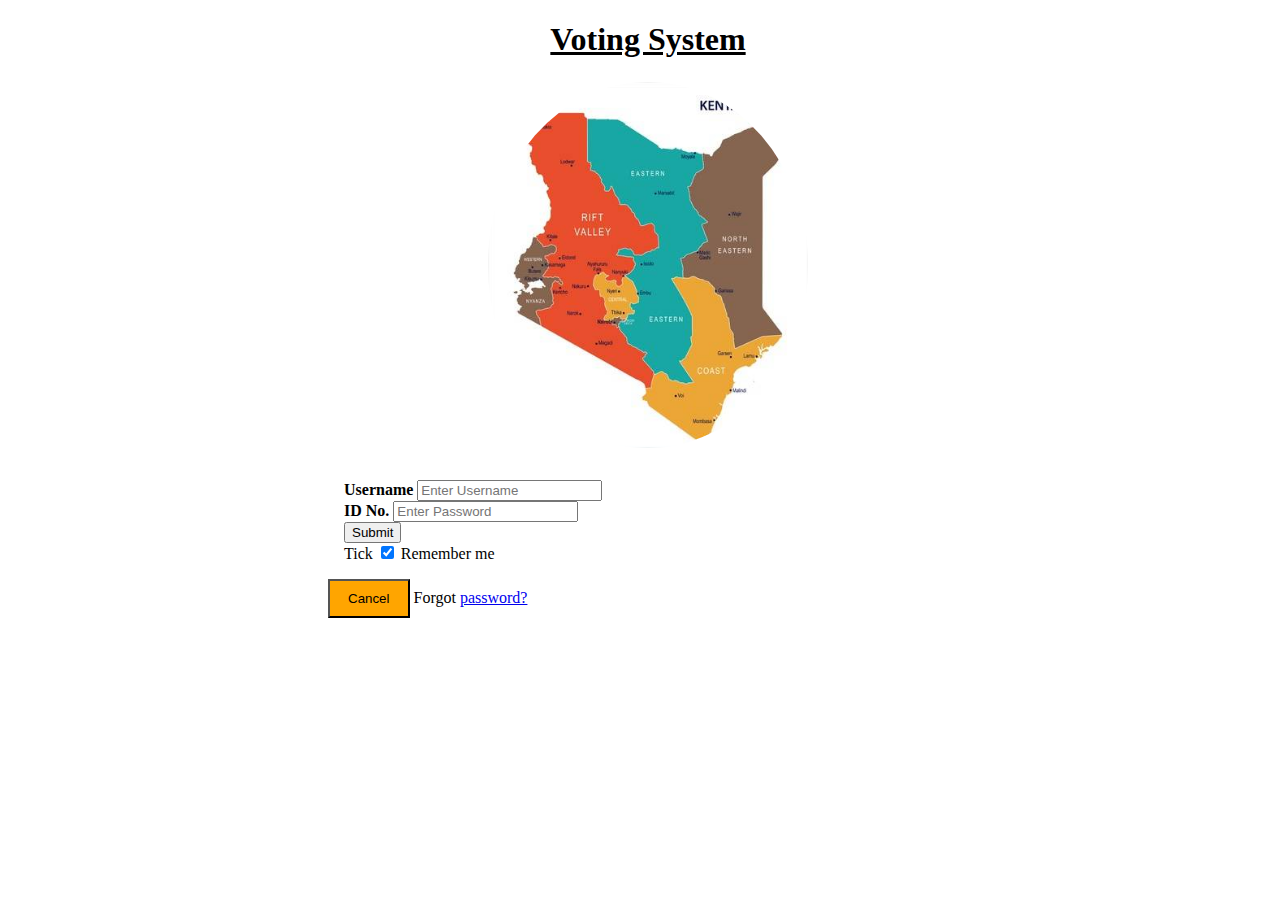
==== index.html @ 67f85b1d "Initial Commit" ====
<!DOCTYPE html>
<html lang="en">
<head>
    <meta charset="UTF-8">
    <meta name="viewport" content="width=device-width, initial-scale=1.0">
    <title>votingprogram</title>
    <link rel="stylesheet" href="style.css">
</head>

<header>
    <h1> <u > <b>voting system</b></u></h1>
</header>

    <body>

        <div class="imgcontainer">
            <img class="kenyaImg" src="kenya.jpg" alt="" width="50%">
        </div>

        <div class="container">
            <label for="username"><b>Username</b></label>
            <input class="username"  type="text" placeholder="Enter Username" name="username" required>
            <br>
            <label for="password"><b>ID No.</b></label>
            <input class="pass" type="password" placeholder="Enter Password" name="password" required>   
            <br>
            <input id="loginB" type="submit"></input>
            <br>
            <label for="checkbox">Tick</label> 
            <input class="checkB"  type="checkbox" checked="checked" name="remember"> Remember me      
        </div>

        <div>
            <button  type="button" class="cancelbtn">Cancel</button>
            <span class="psw">Forgot <a href="password.html">password?</a></span>
        </div>

        
        <script src="voting.js"> 

        </script>
</body>

</html>
---- style.css ----
body{ 
    width: 50%;
    height: 50%;
    position: relative;
    left: 25%;
    font-family: 'Times New Roman', Times, serif;
}
.imgcontainer {
    text-align: center; 
    margin: 24px 0 12px 0;
  }
  
  .kenyaImg{
    width: 50%;
    border-radius: 60%;
  }

h1{
    color: black;
   text-align: center;
    text-transform: capitalize;
}

form {
  border: 3px solid black;
  align-content: center;
}

.username .pass{
    width: 100%;
    padding: 12px 20px;
    margin: 8px 0;
    display: inline-block;
    border: 1px solid black;
    box-sizing: border-box;
  }
  
 .loginB {
    background-color:blue;
    color: white;
    padding: 14px 20px;
    margin: 8px 0;
    border: none;
    cursor: pointer;
    width: 100%;
  }
  
  button:hover {
    opacity: 0.8;
  }
  
  .cancelbtn {
    width: auto;
    padding: 10px 18px;
    background-color: orange;
  }
 
  .container {
    padding: 16px;
  }
  
  span.password {
    float: right;
    padding-top: 16px;
  }
  
  @media screen and (max-width: 300px) {
    span.password{
       display: block;
       float: none;
    }
    .cancelbtn {
       width: 100%;
    }
  }
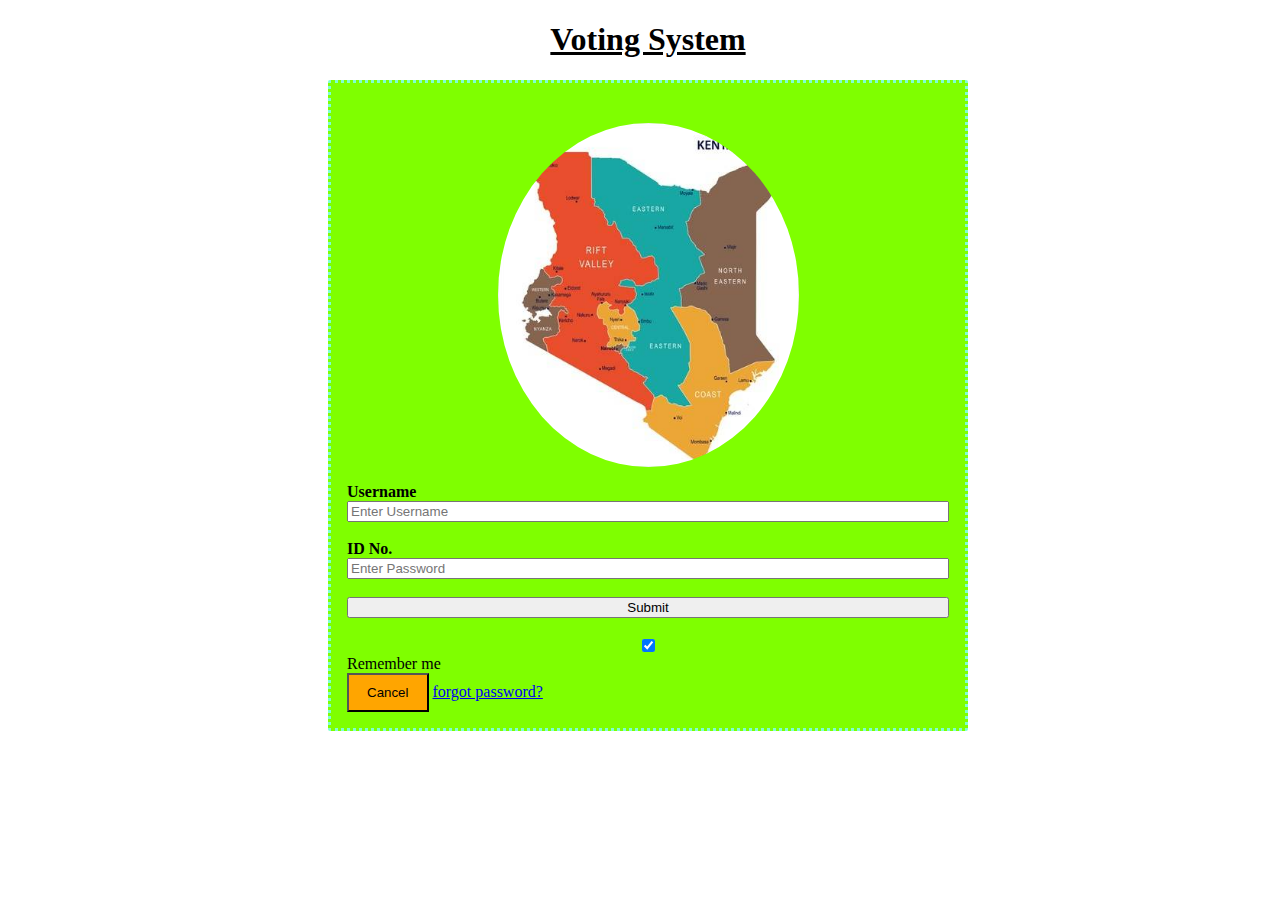
==== commit 60a55e22: "updated" ====
--- a/index.html
+++ b/index.html
@@ -12,32 +12,33 @@
 </header>
 
     <body>
+        <div class="container">
 
-        <div class="imgcontainer">
-            <img class="kenyaImg" src="kenya.jpg" alt="" width="50%">
-        </div>
-
-        <div class="container">
+            <div class="imgcontainer">
+                <img class="kenyaImg" src="kenya.jpg" alt="" width="50%">
+            </div>
             <label for="username"><b>Username</b></label>
             <input class="username"  type="text" placeholder="Enter Username" name="username" required>
             <br>
             <label for="password"><b>ID No.</b></label>
-            <input class="pass" type="password" placeholder="Enter Password" name="password" required>   
+            <input class="pass" type="password" placeholder="Enter Password" name="password"  required>  
             <br>
             <input id="loginB" type="submit"></input>
             <br>
-            <label for="checkbox">Tick</label> 
-            <input class="checkB"  type="checkbox" checked="checked" name="remember"> Remember me      
-        </div>
-
-        <div>
-            <button  type="button" class="cancelbtn">Cancel</button>
-            <span class="psw">Forgot <a href="password.html">password?</a></span>
+            <input class="checkB"  type="checkbox" checked="checked" name="remember"> 
+            <label for="checkbox">Remember me      
+            </label> 
+    
+            <div>
+                <button  type="reset" class="cancelbtn">Cancel</button>
+                <span class="psw"> <a href="password.html">forgot password?</a> </span>
+                
+            </div>
         </div>
 
         
         <script src="voting.js"> 
-
+        
         </script>
 </body>
 
--- a/style.css
+++ b/style.css
@@ -8,11 +8,22 @@
 .imgcontainer {
     text-align: center; 
     margin: 24px 0 12px 0;
+    
   }
   
   .kenyaImg{
     width: 50%;
     border-radius: 60%;
+  }
+  .container{
+    background-color: chartreuse;
+    border: aquamarine;
+    border-style: dotted;
+    border-radius: 2px;
+    justify-items: center;
+    display: flex;
+    flex-direction: column;
+    justify-content: center;
   }
 
 h1{
@@ -72,4 +83,5 @@
     .cancelbtn {
        width: 100%;
     }
-  }+  }
+  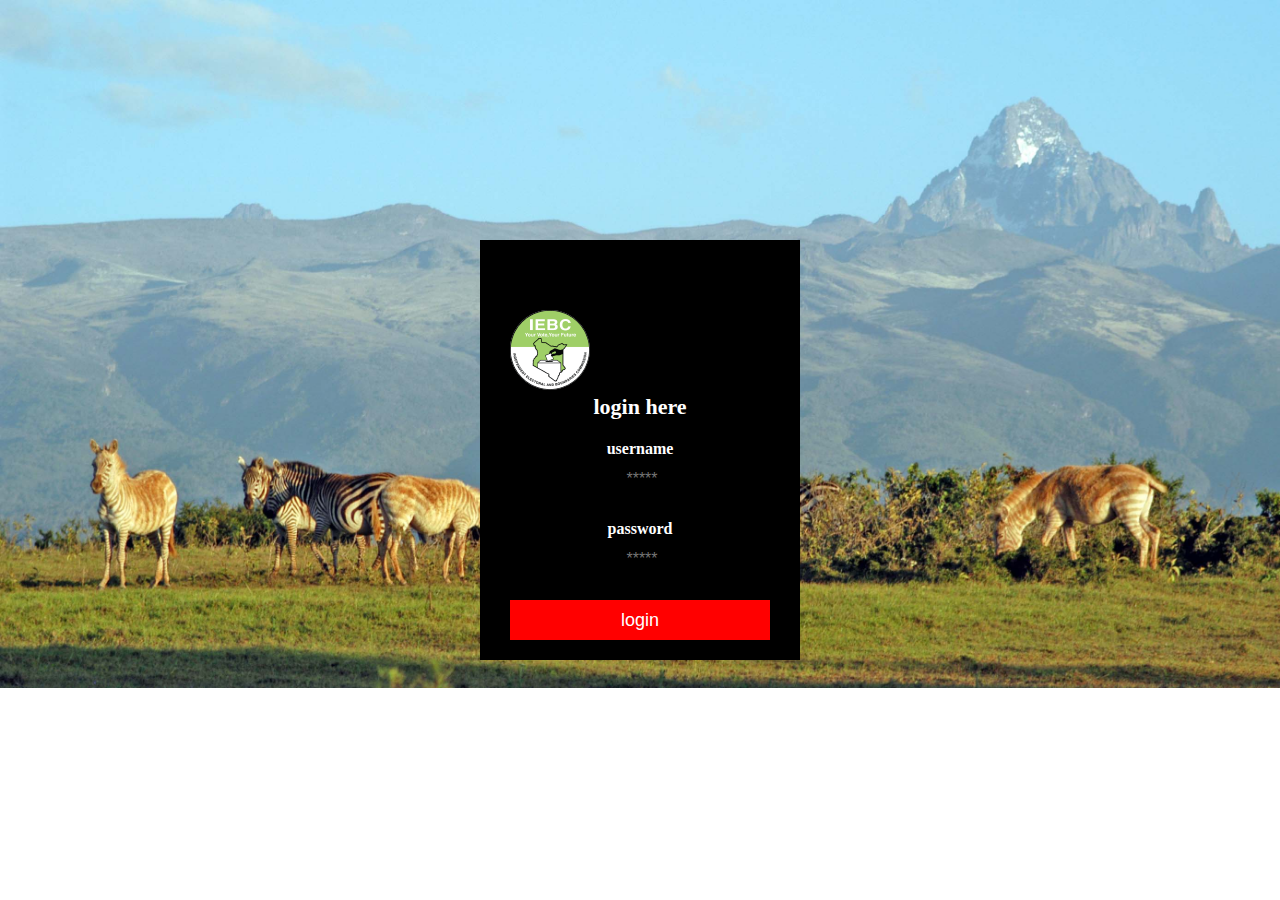
==== commit cdbfb5a1: "-update" ====
--- a/index.html
+++ b/index.html
@@ -6,37 +6,20 @@
     <title>votingprogram</title>
     <link rel="stylesheet" href="style.css">
 </head>
-
-<header>
-    <h1> <u > <b>voting system</b></u></h1>
-</header>
-
     <body>
-        <div class="container">
-
-            <div class="imgcontainer">
-                <img class="kenyaImg" src="kenya.jpg" alt="" width="50%">
+        <div class="login">
+            <div class="image">
+                <img src="pic2.png" alt="">
             </div>
-            <label for="username"><b>Username</b></label>
-            <input class="username"  type="text" placeholder="Enter Username" name="username" required>
-            <br>
-            <label for="password"><b>ID No.</b></label>
-            <input class="pass" type="password" placeholder="Enter Password" name="password"  required>  
-            <br>
-            <input id="loginB" type="submit"></input>
-            <br>
-            <input class="checkB"  type="checkbox" checked="checked" name="remember"> 
-            <label for="checkbox">Remember me      
-            </label> 
-    
-            <div>
-                <button  type="reset" class="cancelbtn">Cancel</button>
-                <span class="psw"> <a href="password.html">forgot password?</a> </span>
-                
-            </div>
-        </div>
-
-        
+            <h1>login here</h1>
+            <form>
+                <p>username</p>
+                <input type="text" name="" placeholder="*****">
+                <p>password</p>
+                <input type="text" name="" placeholder="*****">
+                <!-- <input id="loginB" type="submit"></input>  -->
+                <input type="submit" name="" value="login">
+        </div>   
         <script src="voting.js"> 
         
         </script>
--- a/style.css
+++ b/style.css
@@ -1,87 +1,70 @@
-body{ 
-    width: 50%;
-    height: 50%;
-    position: relative;
-    left: 25%;
-    font-family: 'Times New Roman', Times, serif;
+body{
+  height: auto;
+  width: 100%;
+  margin: auto;
+  background-image: url("pic1.jpg");
+  background-repeat: no-repeat;
+  background-size: cover;
+  
 }
-.imgcontainer {
-    text-align: center; 
-    margin: 24px 0 12px 0;
-    
-  }
+.login{
+  width: 320px;
+  height: 420px;
+  background:black;
+  color: white;
+  top: 50%;
+  left: 50%;
+  position: absolute;
+  transform: translate(-50%,-50%);
+  box-sizing: border-box;
+  padding: 70px 30px;
   
-  .kenyaImg{
-    width: 50%;
-    border-radius: 60%;
-  }
-  .container{
-    background-color: chartreuse;
-    border: aquamarine;
-    border-style: dotted;
-    border-radius: 2px;
-    justify-items: center;
-    display: flex;
-    flex-direction: column;
-    justify-content: center;
-  }
+}
+.image{
+  align-items: right;
+  left: 50%;
+}
 
 h1{
-    color: black;
-   text-align: center;
-    text-transform: capitalize;
+  margin: 0;
+  padding: 0 0 20px;
+  text-align: center;
+  font-size: 22px;
 }
-
-form {
-  border: 3px solid black;
-  align-content: center;
+.login p{
+  margin: 0;
+  padding: 0;
+  font-weight: bold;
+  text-align: center;
 }
-
-.username .pass{
-    width: 100%;
-    padding: 12px 20px;
-    margin: 8px 0;
-    display: inline-block;
-    border: 1px solid black;
-    box-sizing: border-box;
-  }
-  
- .loginB {
-    background-color:blue;
-    color: white;
-    padding: 14px 20px;
-    margin: 8px 0;
-    border: none;
-    cursor: pointer;
-    width: 100%;
-  }
-  
-  button:hover {
-    opacity: 0.8;
-  }
-  
-  .cancelbtn {
-    width: auto;
-    padding: 10px 18px;
-    background-color: orange;
-  }
- 
-  .container {
-    padding: 16px;
-  }
-  
-  span.password {
-    float: right;
-    padding-top: 16px;
-  }
-  
-  @media screen and (max-width: 300px) {
-    span.password{
-       display: block;
-       float: none;
-    }
-    .cancelbtn {
-       width: 100%;
-    }
-  }
-  +.login input{
+  width: 100%;
+  margin-bottom: 20px;
+}
+.login input[type="text"],input[type="password"]{
+  border: none;
+  background: transparent;
+  outline: none;
+  height: 40px;
+  color: white;
+  text-align: center;
+  font-size: 16px;
+}
+.login input[type="submit"]{
+  border: none;
+  outline: none;
+  height: 40px;
+  background: red;
+  color: white;
+  font-size: 18px;
+}
+.login input[type="submit"]:hover{
+  cursor: pointer;
+  background: yellow;
+  color:black;
+}
+@media screen and (max-width: 320px) {
+  span.password{
+     display: block;
+     float: none;
+  }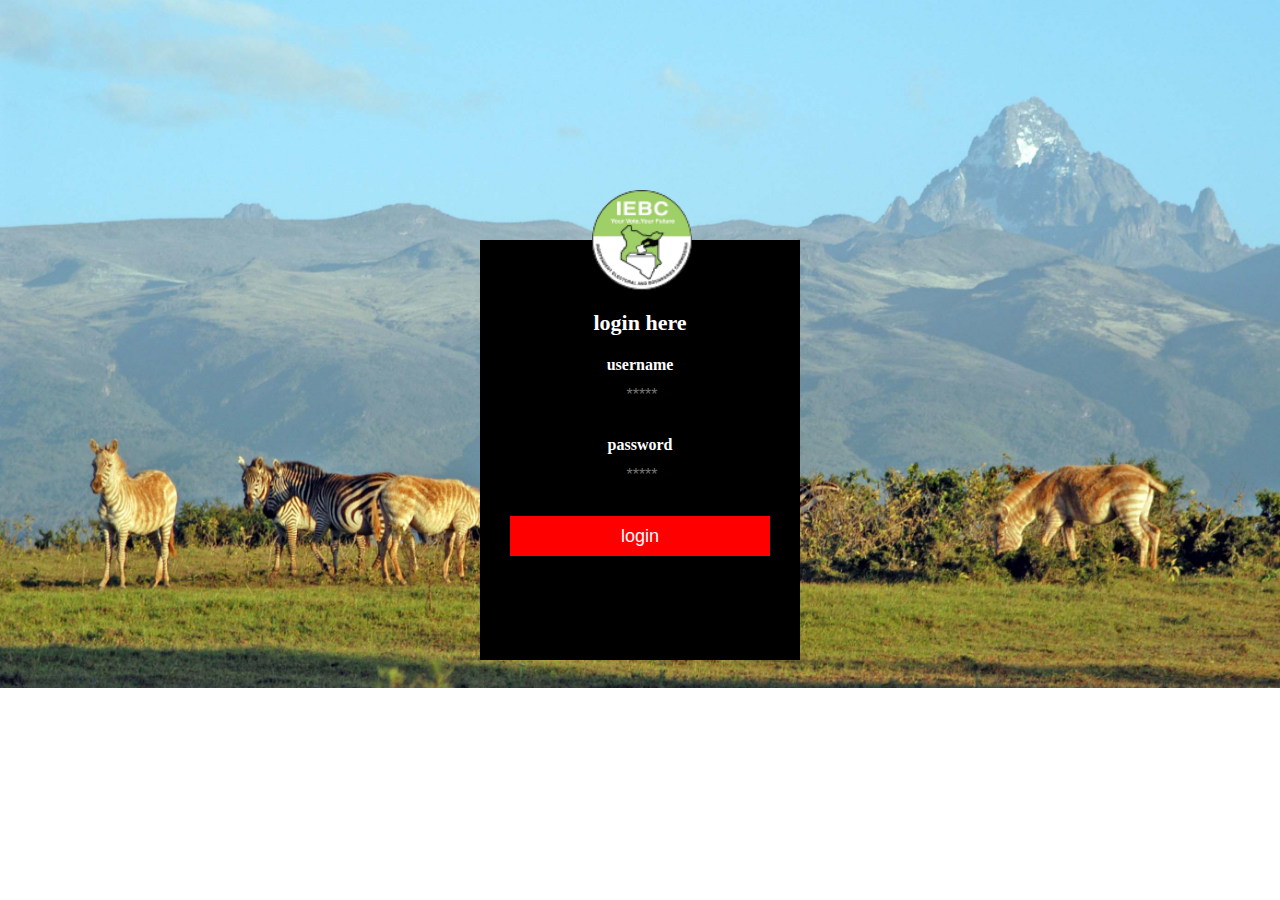
==== commit 230f7c2e: "first commit" ====
--- a/index.html
+++ b/index.html
@@ -3,26 +3,27 @@
 <head>
     <meta charset="UTF-8">
     <meta name="viewport" content="width=device-width, initial-scale=1.0">
-    <title>votingprogram</title>
+    <title>voting</title>
     <link rel="stylesheet" href="style.css">
 </head>
     <body>
+   
         <div class="login">
-            <div class="image">
-                <img src="pic2.png" alt="">
-            </div>
+                <img src="image.png" class="image">
             <h1>login here</h1>
-            <form>
+            <form name="voting" >
                 <p>username</p>
-                <input type="text" name="" placeholder="*****">
+                <input id="name" type="text" name="" placeholder="*****" required>
                 <p>password</p>
-                <input type="text" name="" placeholder="*****">
-                <!-- <input id="loginB" type="submit"></input>  -->
-                <input type="submit" name="" value="login">
+                <input id="pass" type="text" name="" placeholder="*****" required>
+                <input id="submit" type="submit" name="" value="login">
+            </form>
         </div>   
         <script src="voting.js"> 
+  
         
         </script>
 </body>
 
-</html>+</html>
+
--- a/style.css
+++ b/style.css
@@ -1,8 +1,8 @@
 body{
-  height: auto;
+  height:100;
   width: 100%;
   margin: auto;
-  background-image: url("pic1.jpg");
+  background-image: url("image1.jpg");
   background-repeat: no-repeat;
   background-size: cover;
   
@@ -14,17 +14,20 @@
   color: white;
   top: 50%;
   left: 50%;
-  position: absolute;
+  position:absolute;
   transform: translate(-50%,-50%);
   box-sizing: border-box;
   padding: 70px 30px;
   
 }
 .image{
-  align-items: right;
-  left: 50%;
+  width: 100px;
+  height: 100px;
+  position: absolute;
+  top: -50px;
+  left: 35%;
+
 }
-
 h1{
   margin: 0;
   padding: 0 0 20px;
@@ -63,8 +66,6 @@
   background: yellow;
   color:black;
 }
-@media screen and (max-width: 320px) {
-  span.password{
-     display: block;
-     float: none;
-  }+@media only screen and (min-width:768px) and (max-width:990px){
+
+}
